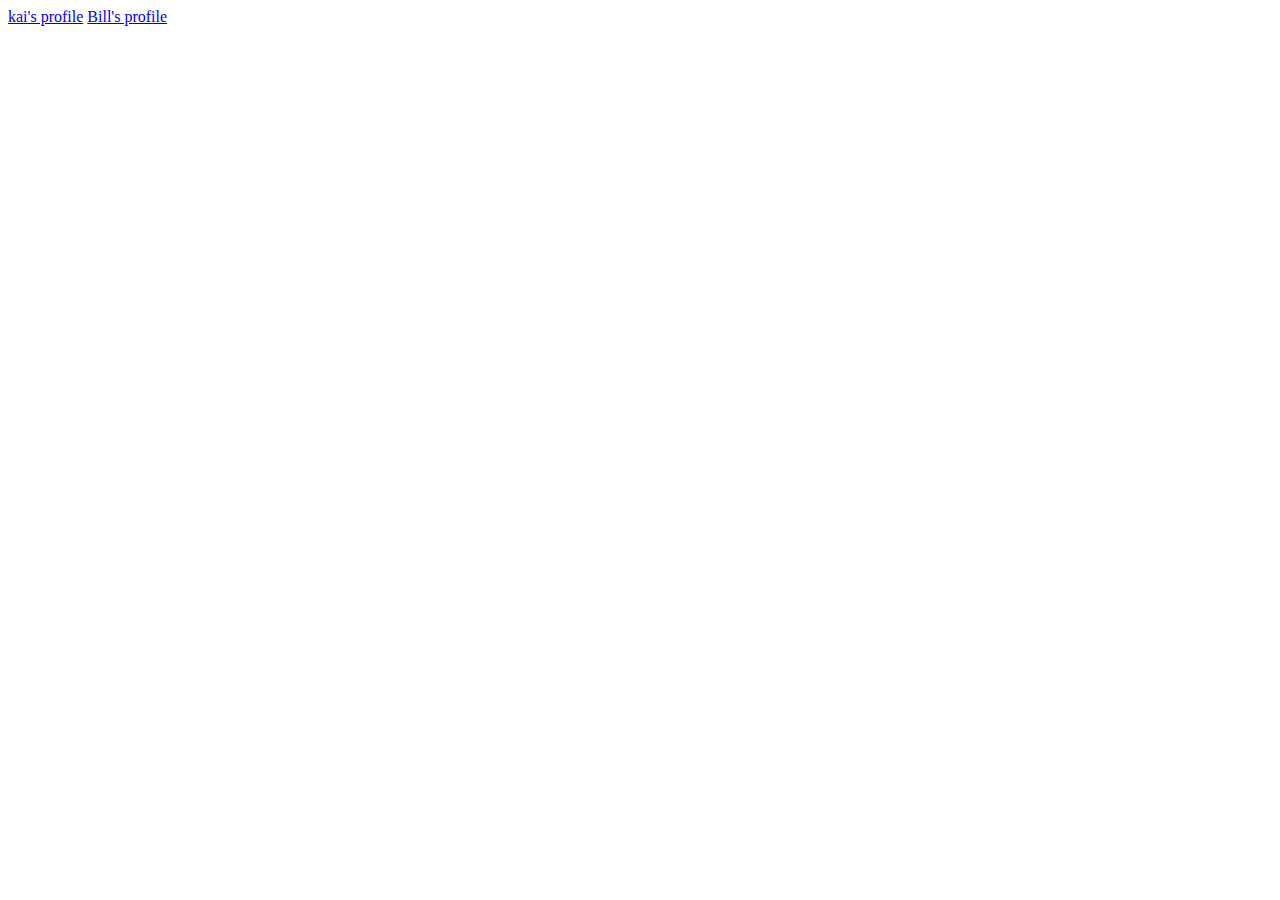
==== index.html @ b6f1508a "add Bill's detail in index" ====
<!DOCTYPE html>
<html>
  <head>
    <meta charset="utf-8">
    <title>Group A</title>
  </head>
  <body>
    <a href="kai.html" >kai's profile</a>
    <a href="Bill_Personal_Website">Bill's profile</a>
  </body>
</html>
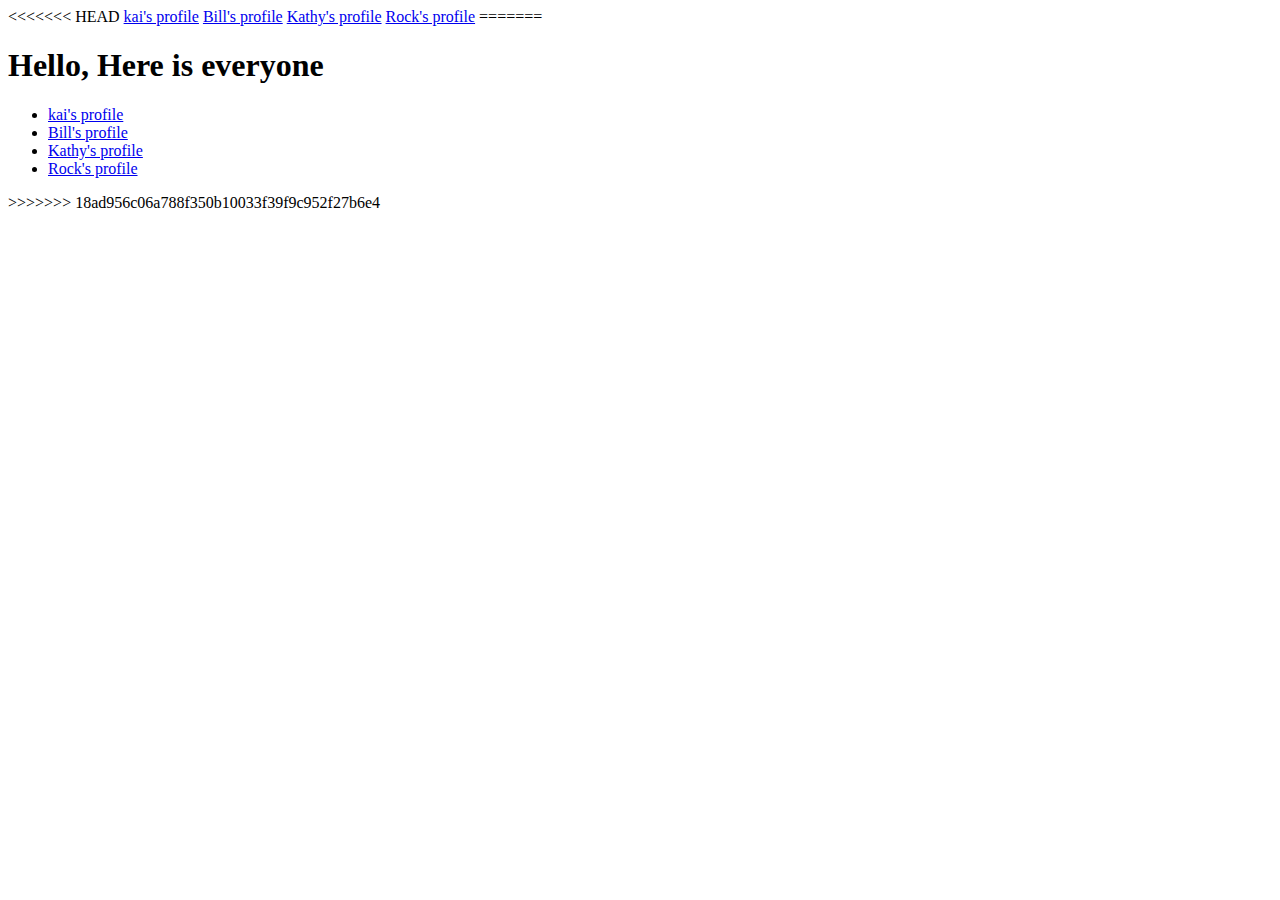
==== commit aca70409: "Rock's commit on conflicts" ====
--- a/index.html
+++ b/index.html
@@ -5,7 +5,19 @@
     <title>Group A</title>
   </head>
   <body>
+<<<<<<< HEAD
     <a href="kai.html" >kai's profile</a>
     <a href="Bill_Personal_Website">Bill's profile</a>
+    <a href="kathyFirst.html">Kathy's profile</a>
+    <a href="rock.html">Rock's profile</a>
+=======
+    <h1>Hello, Here is everyone</h1>
+    <ul>
+      <li><a href="kai.html" >kai's profile</a></li>
+      <li><a href="Bill_Personal_Website.html">Bill's profile</a></li>
+      <li><a href="kathyFirst.html">Kathy's profile</a></li>
+      <li><a href="#">Rock's profile</a></li>
+    </ul>
+>>>>>>> 18ad956c06a788f350b10033f39f9c952f27b6e4
   </body>
 </html>
